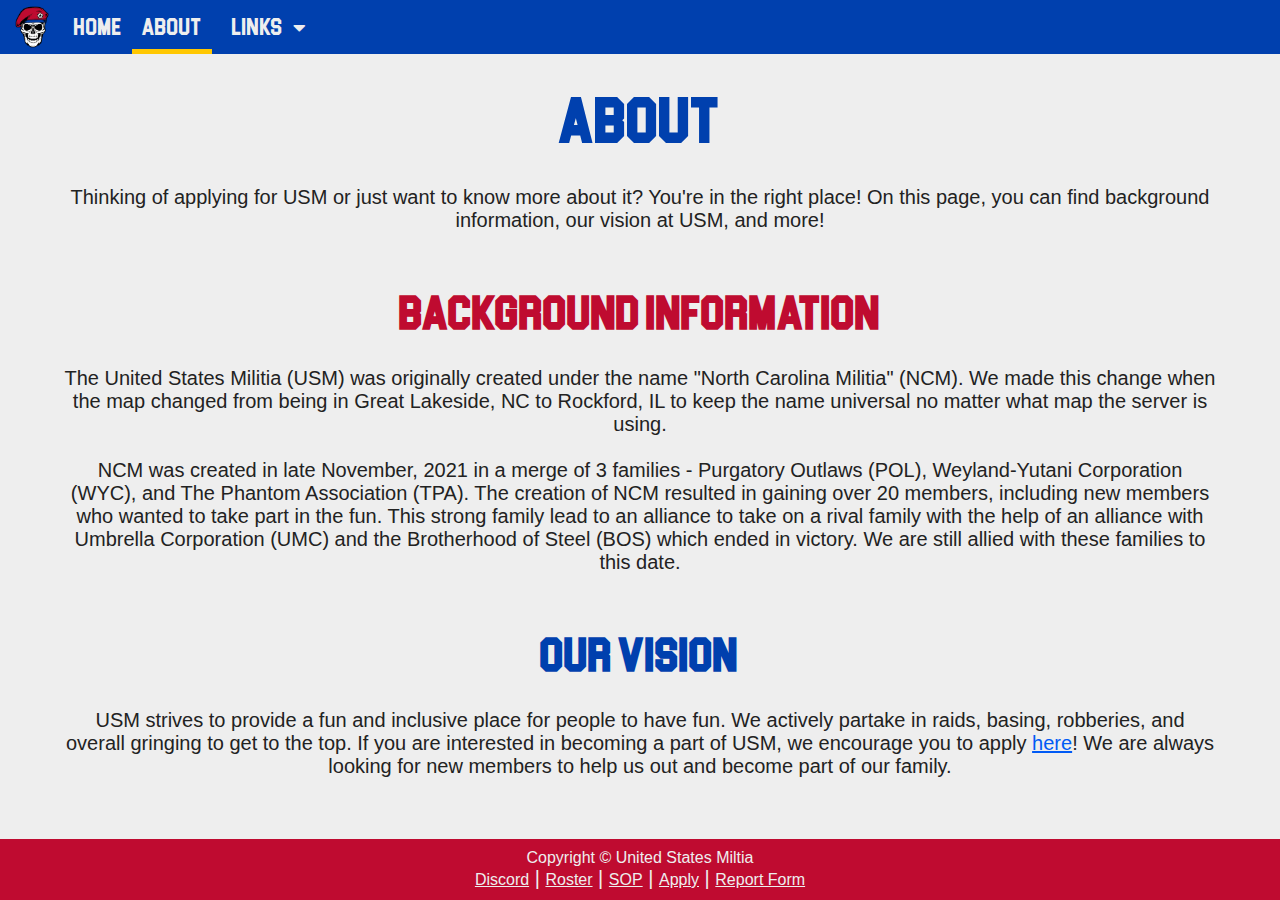
==== about/index.html @ 40e22a4b "added about and links and all that" ====
<!DOCTYPE html>
<html lang="en">

<head>
    <title>About - United States Militia</title>
    <link rel="icon" href="../img/logo.png">
    <link rel="stylesheet" href="../css/main.css">
    <link rel="stylesheet" href="../css/navbar.css">
    <link rel="stylesheet" href="../css/footer.css">
    <link rel="stylesheet" href="https://cdnjs.cloudflare.com/ajax/libs/font-awesome/5.15.0/css/all.min.css">
    <script src="../js/main.js"></script>
    <meta property="og:title" content="About - United States Militia">
    <meta property="og:description" content="Learn more about USM!">
    <meta property="og:type" content="website">
    <meta property="og:image" content="https://izzzzthewiz.github.io/usm/img/logo.png">
    <meta property="og:url" content="https://izzzzthewiz.github.io/usm/about">
    <meta name="theme-color" content="#0040AE">
    <meta name="keywords" content="United, States, Militia, USM, GamingLight, Gaming, Light, GL, Police, RP, PoliceRP, PRP">
</head>

<body>
    <div class="page-wrap">

        <div class="nav">
            <div id="navcontent"></div>
        </div>

        <div class="body">
            
            <h1 class="center blue-text">
                About
            </h1>
            <p class="center">
                Thinking of applying for USM or just want to know more about it? You're in the right place! On this page, you can find background information, our vision at USM, and more!
            </p>
            <br><br>

            <h2 class="center red-text">
                Background Information
            </h2>
            <p class="center">
                The United States Militia (USM) was originally created under the name "North Carolina Militia" (NCM). We made this change when the map changed from being in Great Lakeside, NC to Rockford, IL to keep the name universal no matter what map the server is using. 
                <br><br>
                NCM was created in late November, 2021 in a merge of 3 families - Purgatory Outlaws (POL), Weyland-Yutani Corporation (WYC), and The Phantom Association (TPA). The creation of NCM resulted in gaining over 20 members, including new members who wanted to take part in the fun. This strong family lead to an alliance to take on a rival family with the help of an alliance with Umbrella Corporation (UMC) and the Brotherhood of Steel (BOS) which ended in victory. We are still allied with these families to this date.
            </p>
            <br><br>

            <h2 class="center blue-text">
                Our Vision
            </h2>
            <p class="center">
                USM strives to provide a fun and inclusive place for people to have fun. We actively partake in raids, basing, robberies, and overall gringing to get to the top. If you are interested in becoming a part of USM, we encourage you to apply <a href="../apply" target="_blank">here</a>! We are always looking for new members to help us out and become part of our family.
            </p>
            <br><br>

        </div>

        <div class="footer" id="footer"></div>

    </div>
</body>

<script>
    loadNav('about')
    loadFooter()
</script>

</html>
---- css/main.css ----
:root{
    /* Colors */
    --blue: #0040AE;
    --medblue: #005AF5;
    --lightblue: #478BFF;
    --red: #BF0B30;
    --medred: #F66582;
    --lightred: #FBB2C0;
    --yellow: #FFC700;
    --black: #222222;
    --white: #eeeeee;
}

/* Fonts */
@font-face{
    font-family: 'Blockletter';
    src: url(../fonts/Blockletter.otf);
}

/* All */
*{
    padding: 0;
    margin: 0;
    font-family: Arial, Helvetica, sans-serif;
    font-size: 20px;
}

/* Colors */
.blue-text{color: var(--blue)}
.medblue-text{color: var(--medblue)}
.lightblue-text{color: var(--lightblue)}
.red-text{color: var(--red)}
.medred-text{color: var(--medred)}
.lightred-text{color: var(--lightred)}
.yellow-text{color: var(--yellow)}
.white-text{color: var(--white)}

/* Body elements */
body{
    background-color: var(--white);
    color: var(--black);
}
.page-wrap{
    min-height: 100vh;
    position: relative;
}
.body{
    margin: 20px 5% 0 5%;
    padding-bottom: 64px
}
.center{
    text-align: center;
}
.body h1{
    font-family: 'Blockletter', Arial, Helvetica, sans-serif;
    font-size: 64px;
}
.body h2{
    font-family: 'Blockletter', Arial, Helvetica, sans-serif;
    font-size: 48px;
}
.body h3{
    font-size: 36px;
}
.body p{
    padding-top: 20px;
}
.body p a{
    color: var(--black);
    font-size: 20px;
    color: var(--medblue);
}
.body a:hover{
    color: var(--lightblue);
    text-decoration: underline;
    cursor: pointer;
}

/* Boxes */
.box{
    width: 80%;
    margin: 40px auto;
    border-radius: 10px;
    overflow: hidden;
}
/* Box text */
.box h1, .box h2, .box h3 {
    padding: 0;
    
}
.box p{
    padding: 0px 20px 20px 20px;
}
/* Box colors */
.box.blue{background-color: var(--blue)}
.box.medblue{background-color: var(--medblue)}
.box.lightblue{background-color: var(--lightblue)}
.box.red{background-color: var(--red)}
.box.medred{background-color: var(--medred)}
.box.lightred{background-color: var(--lightred)}
.box.yellow{background-color: var(--yellow)}
.box.white{background-color: var(--white)}
/* Box borders */
.box.blue-border{border: 2px solid var(--blue);}
.box.medblue-border{border: 2px solid var(--medblue);}
.box.lightblue-border{border: 2px solid var(--lightblue);}
.box.red-border{border: 2px solid var(--red);}
.box.medred-border{border: 2px solid var(--medred);}
.box.lightred-border{border: 2px solid var(--lightred);}
.box.yellow-border{border: 2px solid var(--yellow);}
.box.black-border{border: 2px solid var(--black);}
/* Box floats */
.box .float-container{width: 100%;}
.box .float-left{float:left;}
.box .float-20{width: 10%;}
.box .float-30{width: 20%;}
.box .float-40{width: 30%;}
.box .float-50{width: 40%;}
.box .float-60{width: 50%;}
.box .float-70{width: 60%;}
.box .float-80{width: 70%;}
.box .float-right{float: right;}
.box img{margin-left: auto;margin-right: auto;padding: 20px;}
---- css/navbar.css ----
/* Navbar */
.nav{
    background-color: var(--blue);
    overflow: hidden;
}
#navcontent{
    margin-left: 10px;
}
.nav a{
    font-size: 24px;
    font-family: 'Blockletter', Arial, Helvetica, sans-serif;
    color: var(--white);
    text-align: center;
    text-decoration: none;
    float: left;
    padding: 5px 10px 5px 10px;
    border-top: 5px solid var(--blue);
    border-bottom: 5px solid var(--blue);
}
.nav a:hover{
    color: var(--yellow)
}
.nav a.active{
    border-bottom: 5px solid var(--yellow);
}
.nav img{
    float: left;
    width: 44px;
    padding: 5px 10px 0 0;
    cursor: pointer;
}
/* Dropdown */
.dropdown{
    float: left;
    overflow: hidden;
}
.dropdown button{
    font-size: 24px;
    font-family: 'Blockletter', Arial, Helvetica, sans-serif;
    color: var(--white);
    text-align: center;
    text-decoration: none;
    background-color: var(--blue);
    padding: 5px 10px 5px 20px;
    border: none;
    outline: none;
    border-top: 5px solid var(--blue);
    border-bottom: 5px solid var(--blue);
}
.dropdown button:hover{
    color: var(--yellow);
}
.dropdown button i{
    color: var(--white);
    padding-left: 10px;
    font-size: 20px;
}
.dropdown button:hover i{
    color: var(--yellow);
}
.dropdown button.active{
    border-bottom: 5px solid var(--yellow);
}
.dropdown-content{
    display: none;
    position: absolute;
    background-color: var(--blue);
    min-width: 160px;
    z-index: 1;
    margin-top: 0px;
    box-shadow: -5px 5px 5px rgba(34,34,34,0.5);
}
.dropdown-content a{
    float: none;
    color: var(--white);
    padding: 5px 15px;
    text-decoration: none;
    display: block;
    text-align: left;
    border-left: 5px solid var(--blue);
    border-top: none;
    border-bottom: none;
}
.dropdown-content a:hover{
    color: var(--yellow);
    border-top: none;
    border-bottom: none;
}
.dropdown-content a.active{
    border-left: 5px solid var(--yellow);
    border-top: none;
    border-bottom: none;
}
.dropdown:hover .dropdown-content{
    display: block;
}
---- css/footer.css ----
/* Footer */
.footer{
    background-color: var(--red);
    text-align: center;
    color: var(--white);
    padding: 10px 0;
    position: absolute;
    bottom: 0;
    left: 0;
    right: 0;
}
.footer p, a{
    font-size: 16px;
    color: var(--white);
}
.footer a:hover{
    color: var(--lightred);
}
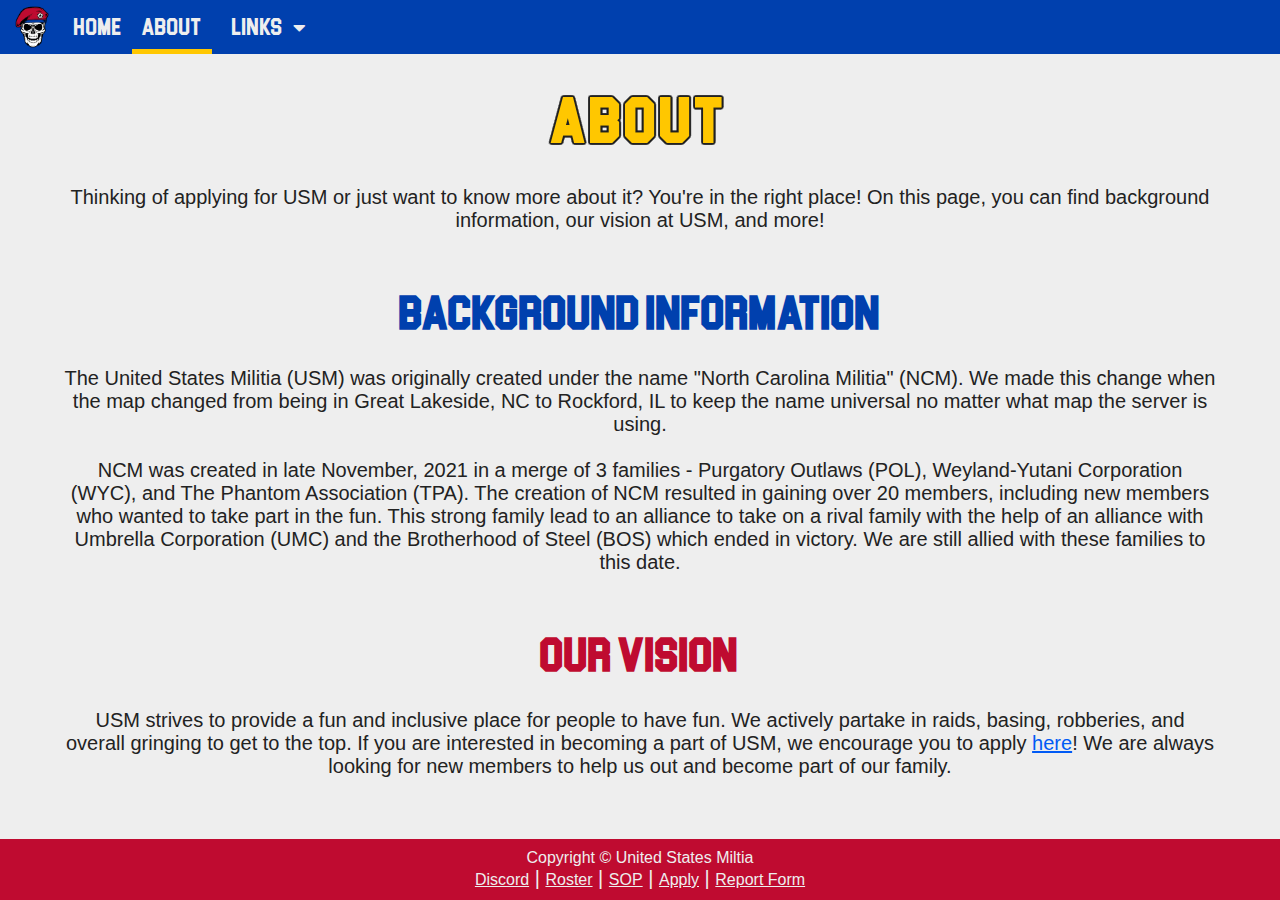
==== commit 8aa72746: "added outline" ====
--- a/about/index.html
+++ b/about/index.html
@@ -27,7 +27,7 @@
 
         <div class="body">
             
-            <h1 class="center blue-text">
+            <h1 class="center yellow-text stroke">
                 About
             </h1>
             <p class="center">
@@ -35,7 +35,7 @@
             </p>
             <br><br>
 
-            <h2 class="center red-text">
+            <h2 class="center blue-text">
                 Background Information
             </h2>
             <p class="center">
@@ -45,7 +45,7 @@
             </p>
             <br><br>
 
-            <h2 class="center blue-text">
+            <h2 class="center red-text">
                 Our Vision
             </h2>
             <p class="center">
--- a/css/main.css
+++ b/css/main.css
@@ -8,12 +8,12 @@
     --lightred: #FBB2C0;
     --yellow: #FFC700;
     --black: #222222;
-    --white: #eeeeee;
+    --white: #EEEEEE;
 }
 
 /* Fonts */
 @font-face{
-    font-family: 'Blockletter';
+    font-family: 'Main';
     src: url(../fonts/Blockletter.otf);
 }
 
@@ -34,6 +34,26 @@
 .lightred-text{color: var(--lightred)}
 .yellow-text{color: var(--yellow)}
 .white-text{color: var(--white)}
+.stroke{
+    text-shadow:
+    0 0 2px var(--black),0 0 2px var(--black),
+    0 0 2px var(--black),0 0 2px var(--black),
+    0 0 2px var(--black),0 0 2px var(--black),
+    0 0 2px var(--black),0 0 2px var(--black),
+    0 0 2px var(--black),0 0 2px var(--black),
+    0 0 2px var(--black),0 0 2px var(--black),
+    0 0 2px var(--black),0 0 2px var(--black),
+    0 0 2px var(--black),0 0 2px var(--black),
+    0 0 2px var(--black),0 0 2px var(--black),
+    0 0 2px var(--black),0 0 2px var(--black),
+    0 0 2px var(--black),0 0 2px var(--black),
+    0 0 2px var(--black),0 0 2px var(--black),
+    0 0 2px var(--black),0 0 2px var(--black),
+    0 0 2px var(--black),0 0 2px var(--black),
+    0 0 2px var(--black),0 0 2px var(--black),
+    0 0 2px var(--black),0 0 2px var(--black);
+    letter-spacing: 3px;
+}
 
 /* Body elements */
 body{
@@ -46,17 +66,17 @@
 }
 .body{
     margin: 20px 5% 0 5%;
-    padding-bottom: 64px
+    padding-bottom: 64px;
 }
 .center{
     text-align: center;
 }
 .body h1{
-    font-family: 'Blockletter', Arial, Helvetica, sans-serif;
+    font-family: 'Main', Arial, Helvetica, sans-serif;
     font-size: 64px;
 }
 .body h2{
-    font-family: 'Blockletter', Arial, Helvetica, sans-serif;
+    font-family: 'Main', Arial, Helvetica, sans-serif;
     font-size: 48px;
 }
 .body h3{
--- a/css/navbar.css
+++ b/css/navbar.css
@@ -8,7 +8,7 @@
 }
 .nav a{
     font-size: 24px;
-    font-family: 'Blockletter', Arial, Helvetica, sans-serif;
+    font-family: 'Main', Arial, Helvetica, sans-serif;
     color: var(--white);
     text-align: center;
     text-decoration: none;
@@ -36,7 +36,7 @@
 }
 .dropdown button{
     font-size: 24px;
-    font-family: 'Blockletter', Arial, Helvetica, sans-serif;
+    font-family: 'Main', Arial, Helvetica, sans-serif;
     color: var(--white);
     text-align: center;
     text-decoration: none;
@@ -68,7 +68,7 @@
     min-width: 160px;
     z-index: 1;
     margin-top: 0px;
-    box-shadow: -5px 5px 5px rgba(34,34,34,0.5);
+    box-shadow: -5px 5px 10px rgba(34,34,34,1);
 }
 .dropdown-content a{
     float: none;
